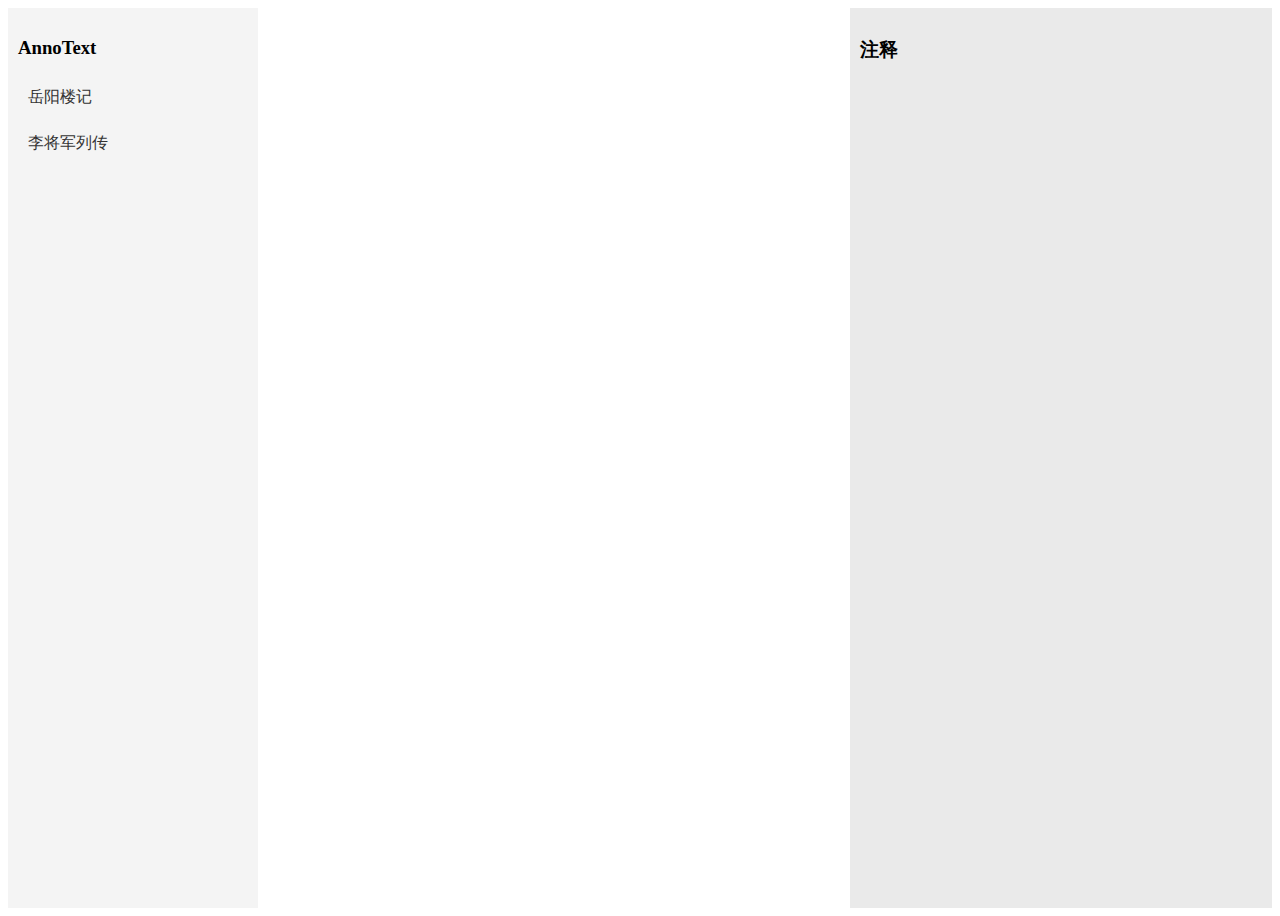
==== index.html @ 7d2bfe3f "Initial" ====
<!DOCTYPE html>
<html lang="zh">
<head>
    <meta charset="UTF-8">
    <meta name="viewport" content="width=device-width, initial-scale=1.0">
    <title>古文注释背诵</title>
    <link rel="stylesheet" href="style.css">
</head>
<body>
    <div class="container">
        <div class="sidebar">
            <h3>AnnoText</h3>
            <ul id="article-list"></ul>
        </div>
        <div class="content">
            <h2 id="title"></h2>
            <p id="text" class="body-text"></p>
        </div>
        <div class="annotations">
            <h3>注释</h3>
            <ul id="annotation-list"></ul>
        </div>
    </div>
    <script src="script.js"></script>
</body>
</html>
---- style.css ----
.container {
    display: flex;
    height: 100vh;
}

.sidebar {
    width: 20%;
    background: #f4f4f4;
    padding: 10px;
}


/* 列表样式 */
.sidebar ul {
    list-style: none; /* 去掉默认的列表点 */
    margin: 0;
    padding: 0;
}

/* 列表项样式 */
.sidebar li {
    margin-bottom: 5px; /* 列表项之间的间隔 */
}

/* 链接样式 */
.sidebar li {
    display: block; /* 块级元素，占满整个列表项 */
    padding: 10px; /* 内边距 */
    text-decoration: none; /* 去掉下划线 */
    color: #333; /* 字体颜色 */
    border-radius: 10px; /* 圆角 */
    transition: background-color 0.3s, color 0.3s; /* 平滑过渡效果 */
}

/* 鼠标悬停效果 */
.sidebar li:hover {
    background-color: #e7e7e7; /* 悬停时的背景色 */
    color: #222; /* 悬停时的字体颜色 */
}

/* 选中状态样式 */
.sidebar li.active {
    background-color: #e0e0e0; /* 选中时的背景色 */
    color: #222; /* 选中时的字体颜色 */
    font-weight: bold; /* 加粗字体 */
}

.content {
    font-family: "Songti SC", sans-serif;
    padding: 3%; /* 设置正常的padding，可根据需要调整 */
    width: 45%;
    font-size: 20px;
}

h2 {
    font-weight: 900;
}

.body-text {
    line-height: 2.0; /* 设置行距为1.5倍 */
    text-indent: 2em;
}

/* 高亮部分的样式 */
.highlight {
    background-color: #ffdead; /* 淡橙色背景 */
    border-radius: 5px; /* 设置圆角，可根据需要调整 */
    padding: 0px 5px; /* 为高亮部分添加一些内边距 */
}

.annotations {
    width: 35%;
    background: #eaeaea;
    padding: 10px;
}

.tooltip {
    position: absolute;
    background: black;
    opacity: 70%;
    color: white;
    padding: 5px;
    border-radius: 5px;
    font-size: 14px;
    display: none;
  }
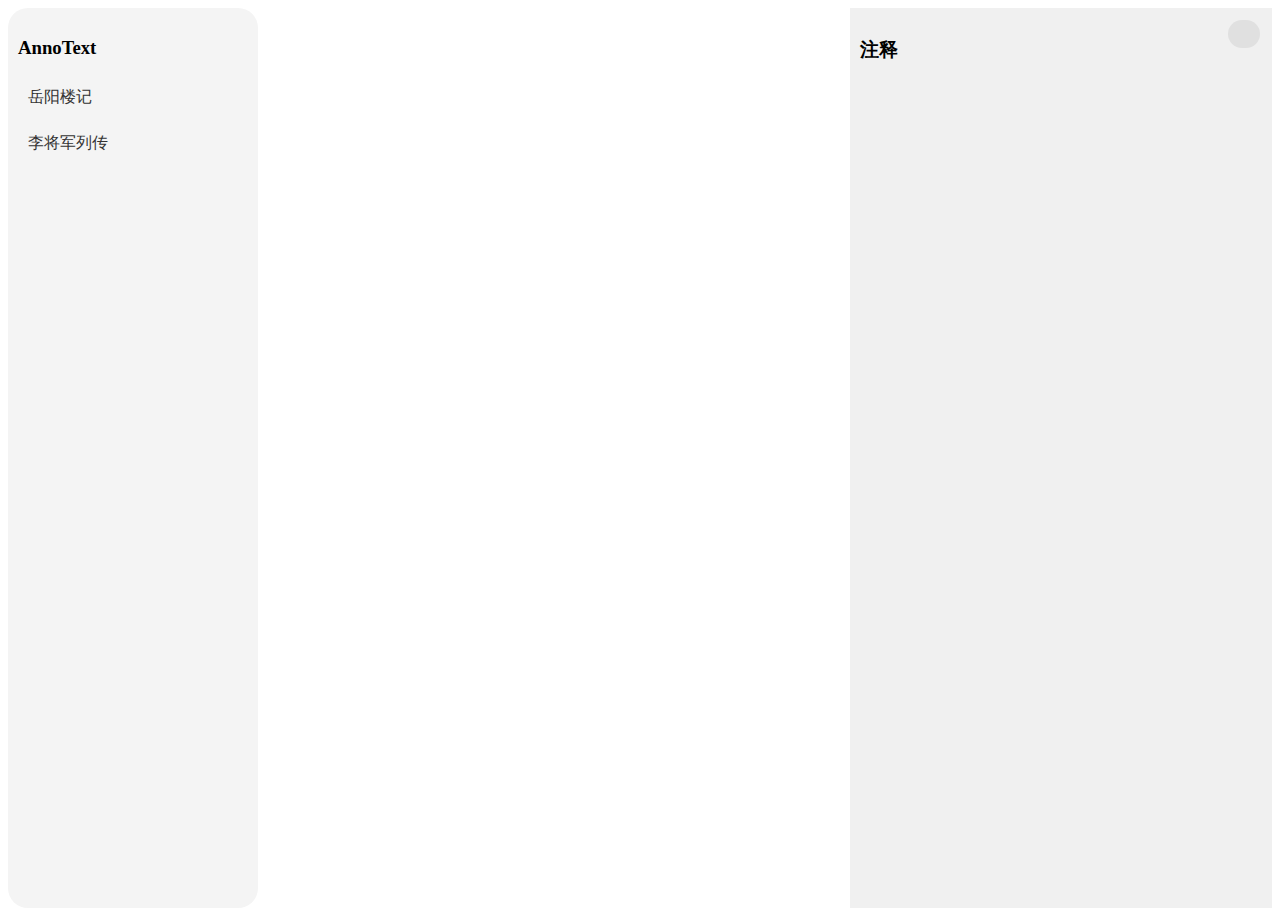
==== commit cf4fde0f: "Add Toggle" ====
--- a/index.html
+++ b/index.html
@@ -17,10 +17,13 @@
             <p id="text" class="body-text"></p>
         </div>
         <div class="annotations">
-            <h3>注释</h3>
+            <h3 id="toggle-anno-content">注释</h3>
+            <!-- <button id="toggle-anno-content">􀋭</button>
+        -->
             <ul id="annotation-list"></ul>
         </div>
     </div>
+    <button id="toggle-annotations">􀏛</button>
     <script src="script.js"></script>
 </body>
 </html>
--- a/style.css
+++ b/style.css
@@ -7,47 +7,62 @@
     width: 20%;
     background: #f4f4f4;
     padding: 10px;
+    border-radius: 20px;
 }
 
 
 /* 列表样式 */
-.sidebar ul {
-    list-style: none; /* 去掉默认的列表点 */
+.sidebar ul, .annotations ul {
+    list-style: none;
+    /* 去掉默认的列表点 */
     margin: 0;
     padding: 0;
 }
 
 /* 列表项样式 */
 .sidebar li {
-    margin-bottom: 5px; /* 列表项之间的间隔 */
+    margin-bottom: 5px;
+    /* 列表项之间的间隔 */
 }
 
 /* 链接样式 */
-.sidebar li {
-    display: block; /* 块级元素，占满整个列表项 */
-    padding: 10px; /* 内边距 */
-    text-decoration: none; /* 去掉下划线 */
-    color: #333; /* 字体颜色 */
-    border-radius: 10px; /* 圆角 */
-    transition: background-color 0.3s, color 0.3s; /* 平滑过渡效果 */
+.sidebar li, .annotations li {
+    display: block;
+    /* 块级元素，占满整个列表项 */
+    padding: 10px;
+    /* 内边距 */
+    text-decoration: none;
+    /* 去掉下划线 */
+    color: #333;
+    /* 字体颜色 */
+    border-radius: 10px;
+    /* 圆角 */
+    transition: background-color 0.3s, color 0.3s;
+    /* 平滑过渡效果 */
 }
 
 /* 鼠标悬停效果 */
-.sidebar li:hover {
-    background-color: #e7e7e7; /* 悬停时的背景色 */
-    color: #222; /* 悬停时的字体颜色 */
+.sidebar li:hover, .annotations li:hover {
+    background-color: #e7e7e7;
+    /* 悬停时的背景色 */
+    color: #222;
+    /* 悬停时的字体颜色 */
 }
 
 /* 选中状态样式 */
 .sidebar li.active {
-    background-color: #e0e0e0; /* 选中时的背景色 */
-    color: #222; /* 选中时的字体颜色 */
-    font-weight: bold; /* 加粗字体 */
+    background-color: #e0e0e0;
+    /* 选中时的背景色 */
+    color: #222;
+    /* 选中时的字体颜色 */
+    font-weight: bold;
+    /* 加粗字体 */
 }
 
 .content {
     font-family: "Songti SC", sans-serif;
-    padding: 3%; /* 设置正常的padding，可根据需要调整 */
+    padding: 3%;
+    /* 设置正常的padding，可根据需要调整 */
     width: 45%;
     font-size: 20px;
 }
@@ -57,20 +72,25 @@
 }
 
 .body-text {
-    line-height: 2.0; /* 设置行距为1.5倍 */
+    line-height: 2.0;
+    /* 设置行距为1.5倍 */
     text-indent: 2em;
 }
 
 /* 高亮部分的样式 */
 .highlight {
-    background-color: #ffdead; /* 淡橙色背景 */
-    border-radius: 5px; /* 设置圆角，可根据需要调整 */
-    padding: 0px 5px; /* 为高亮部分添加一些内边距 */
+    font-weight: bold;
+    background-color: #ffdead;
+    /* 淡橙色背景 */
+    border-radius: 5px;
+    /* 设置圆角，可根据需要调整 */
+    padding: 0px 5px;
+    /* 为高亮部分添加一些内边距 */
 }
 
 .annotations {
     width: 35%;
-    background: #eaeaea;
+    background: #f0f0f0;
     padding: 10px;
 }
 
@@ -83,5 +103,42 @@
     border-radius: 5px;
     font-size: 14px;
     display: none;
-  }
-  +}
+
+.hidden {
+    display: none;
+}
+
+#toggle-annotations {
+    font-family: 'SF Pro';
+    position: fixed; /* 固定定位 */
+    top: 20px; /* 距离顶部的距离 */
+    right: 20px; /* 距离右侧的距离 */
+    padding: 5px 10px; /* 内边距 */
+    background-color: #e0e0e0; /* 背景颜色 */
+    color: #222; /* 字体颜色 */
+    border: none; /* 无边框 */
+    border-radius: 20px; /* 圆角 */
+    cursor: pointer; /* 鼠标悬停时显示手型 */
+    font-size: 16px; /* 字体大小 */
+    z-index: 1000; /* 确保按钮在最上层 */
+}
+
+#toogle-annotations button:hover {
+    background-color: #d0d0d0; /* 背景颜色 */
+    color: #222; /* 字体颜色 */
+}
+
+.anno-content {
+    color: #f0f0f0;
+    font-family: 'Kaiti SC';
+    cursor: pointer;
+}
+
+.anno-content.show {
+    color: #222;
+}
+
+#toggle-anno-content {
+    cursor: pointer; /* 鼠标悬停时显示手型 */
+}